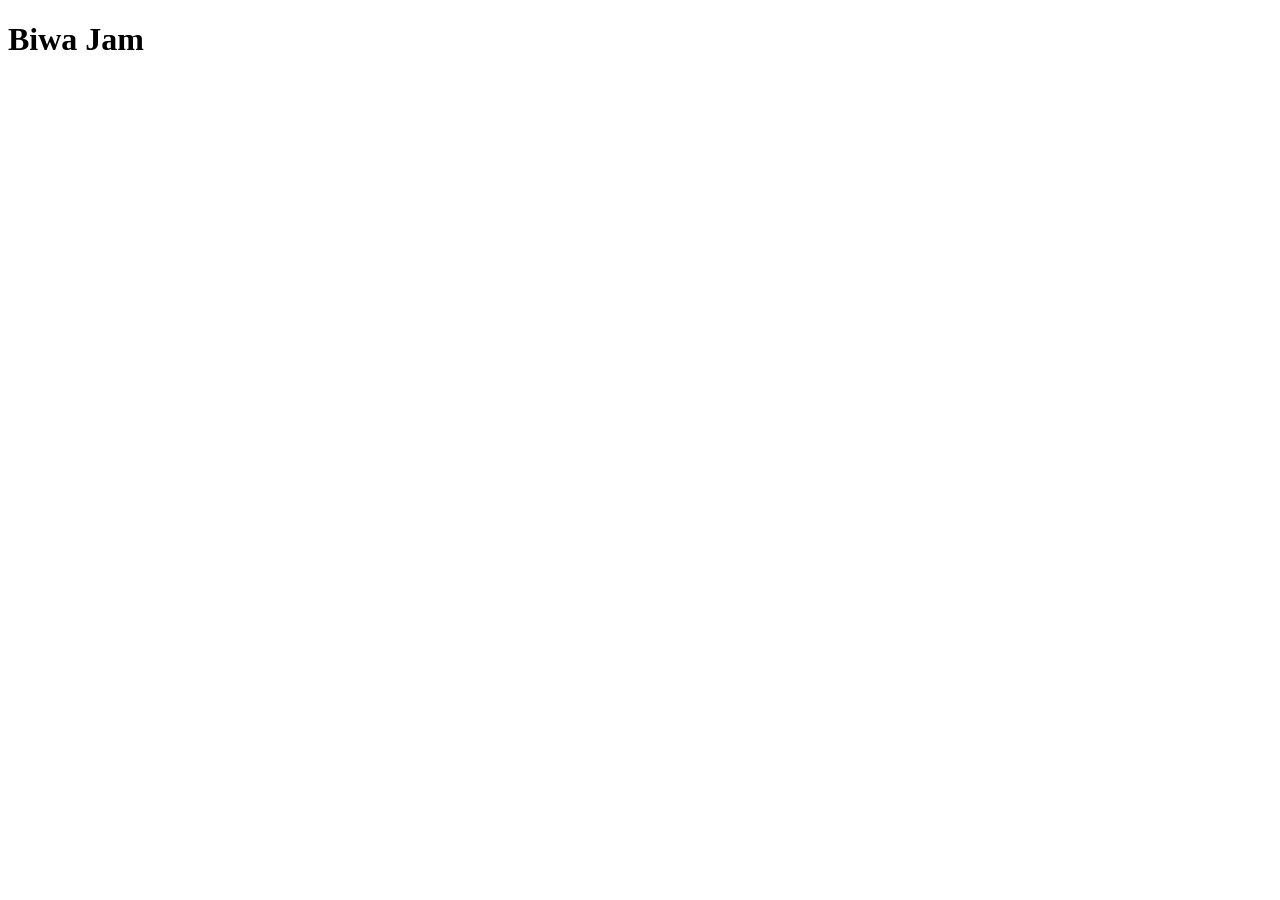
==== recipes/biwaJam.html @ d8e1cb28 "Added index, gozo, biwaJam, figgedFish HTML files. Added List to Index with links to recipes." ====
<!DOCTYPE html>
<html lang="en">
<head>
    <meta charset="UTF-8">
    <meta name="viewport" content="width=device-width, initial-scale=1.0">
    <title>Biwa Jam</title>
</head>
<body>
    <h1>Biwa Jam</h1>
</body>
</html>
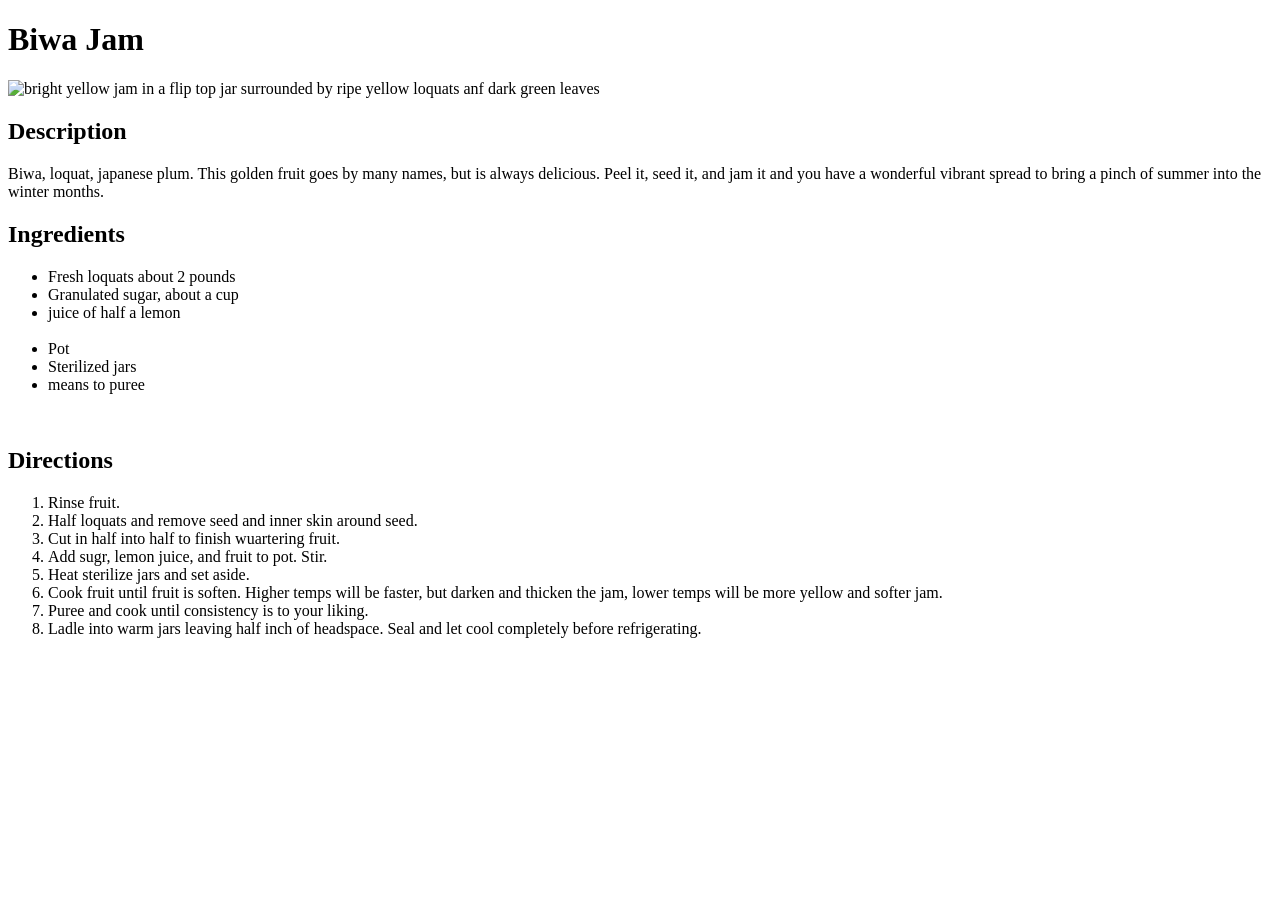
==== commit e09f40ca: "biwaJam.html updated to include image and recipe." ====
--- a/recipes/biwaJam.html
+++ b/recipes/biwaJam.html
@@ -7,5 +7,32 @@
 </head>
 <body>
     <h1>Biwa Jam</h1>
+    <img src="https://www.happyfoodstube.com/wp-content/uploads/2021/05/loquat-jam-1.jpg" alt="bright yellow jam in a flip top jar surrounded by ripe yellow loquats anf dark green leaves" height="" width="640">
+    <br>
+    <h2>Description</h2>
+    Biwa, loquat, japanese plum. This golden fruit goes by many names, but is always delicious. Peel it, seed it, and jam it and you have a wonderful vibrant spread to bring a pinch of summer into the winter months. 
+    <br>
+    <h2>Ingredients</h2>
+    <ul>
+        <li>Fresh loquats about 2 pounds</li>
+        <li>Granulated sugar, about a cup</li>
+        <li>juice of half a lemon</li>
+        <br>
+        <li>Pot</li>
+        <li>Sterilized jars</li>
+        <li>means to puree</li>
+    </ul>
+    <br>
+    <h2>Directions</h2>
+    <ol>
+        <li>Rinse fruit.</li>
+        <li>Half loquats and remove seed and inner skin around seed.</li>
+        <li>Cut in half into half to finish wuartering fruit.</li>
+        <li>Add sugr, lemon juice, and fruit to pot. Stir. </li>
+        <li>Heat sterilize jars and set aside.</li>
+        <li>Cook fruit until fruit is soften. Higher temps will be faster, but darken and thicken the jam, lower temps will be more yellow and softer jam. </li>
+        <li>Puree and cook until consistency is to your liking.</li>
+        <li>Ladle into warm jars leaving half inch of headspace. Seal and let cool completely before refrigerating.</li>
+    </ol>
 </body>
 </html>
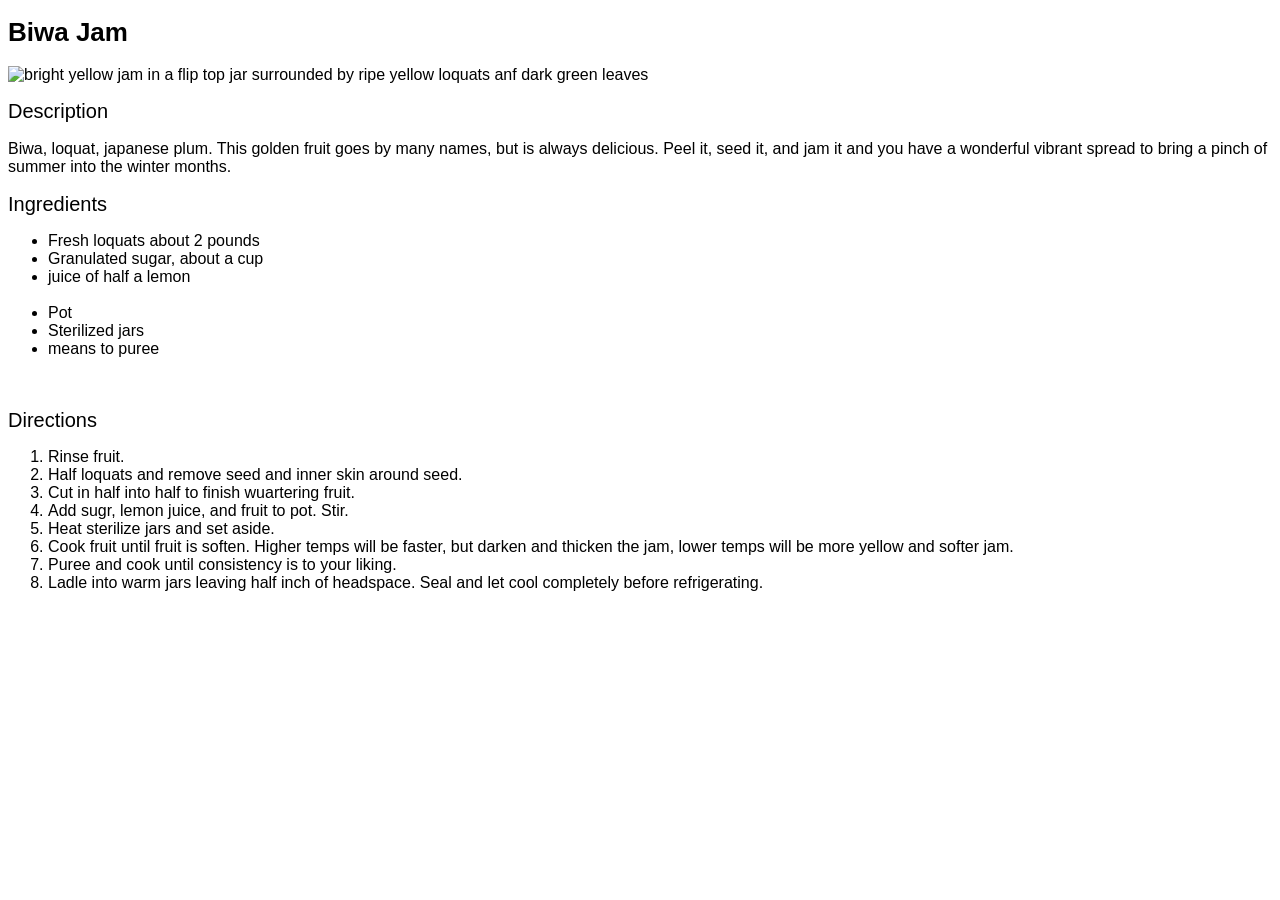
==== commit ba52c64f: "added css" ====
--- a/recipes/biwaJam.html
+++ b/recipes/biwaJam.html
@@ -4,6 +4,7 @@
     <meta charset="UTF-8">
     <meta name="viewport" content="width=device-width, initial-scale=1.0">
     <title>Biwa Jam</title>
+    <link rel="stylesheet" href="../style.css">
 </head>
 <body>
     <h1>Biwa Jam</h1>
--- a/style.css
+++ b/style.css
@@ -0,0 +1,16 @@
+body {
+    font-family: Verdana, Geneva, Tahoma, sans-serif;
+    color: black;
+    font-size: 16px;
+    font-weight: 100;
+}
+
+h1 {
+    font-size: 26px;
+    font-weight: 750;
+}
+
+h2 {
+    font-size: 20px;
+    font-weight: 350;
+}
